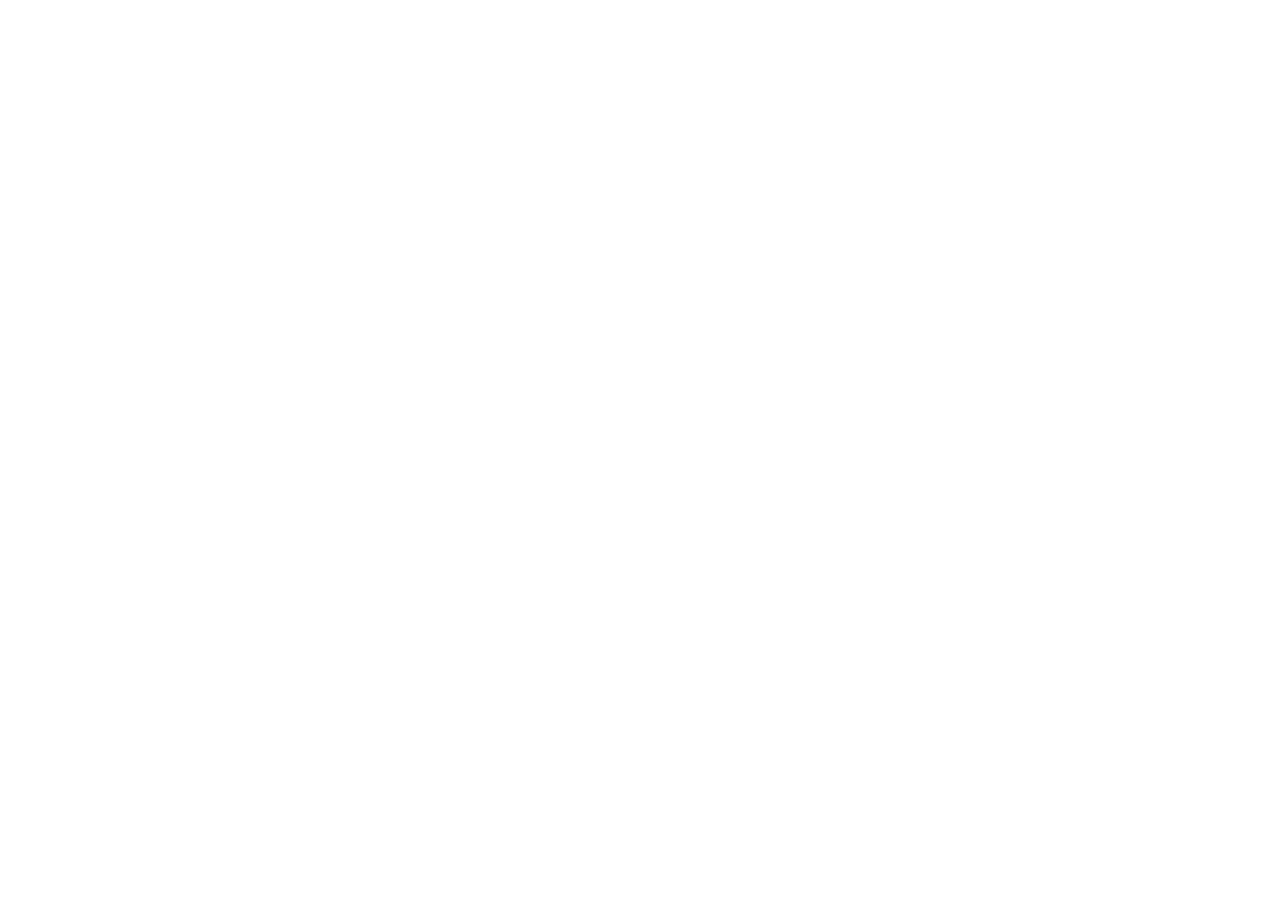
==== index.html @ c3e41154 "new html file" ====
<!DOCTYPE html>
<html lang="en">
<head>
    <meta charset="UTF-8">
    <meta http-equiv="X-UA-Compatible" content="IE=edge">
    <meta name="viewport" content="width=device-width, initial-scale=1.0">
    <title>Document</title>
</head>
<body>
    
</body>
</html>
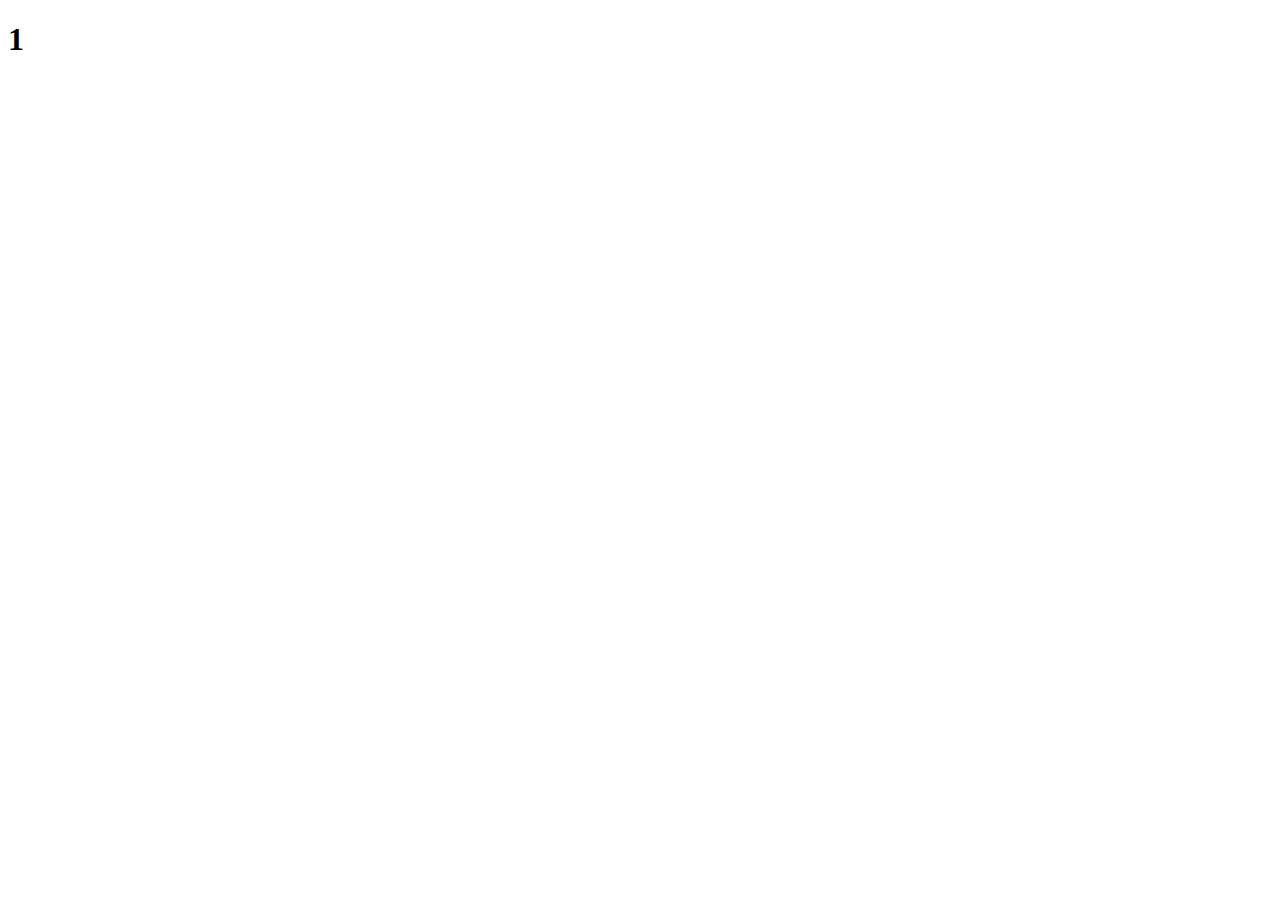
==== commit 12da701d: "make change html file" ====
--- a/index.html
+++ b/index.html
@@ -4,9 +4,11 @@
     <meta charset="UTF-8">
     <meta http-equiv="X-UA-Compatible" content="IE=edge">
     <meta name="viewport" content="width=device-width, initial-scale=1.0">
-    <title>Document</title>
+    <title>GitWork</title>
 </head>
 <body>
-    
+    <h1>1</h1>
+    <div></div>
+    <div></div>
 </body>
 </html>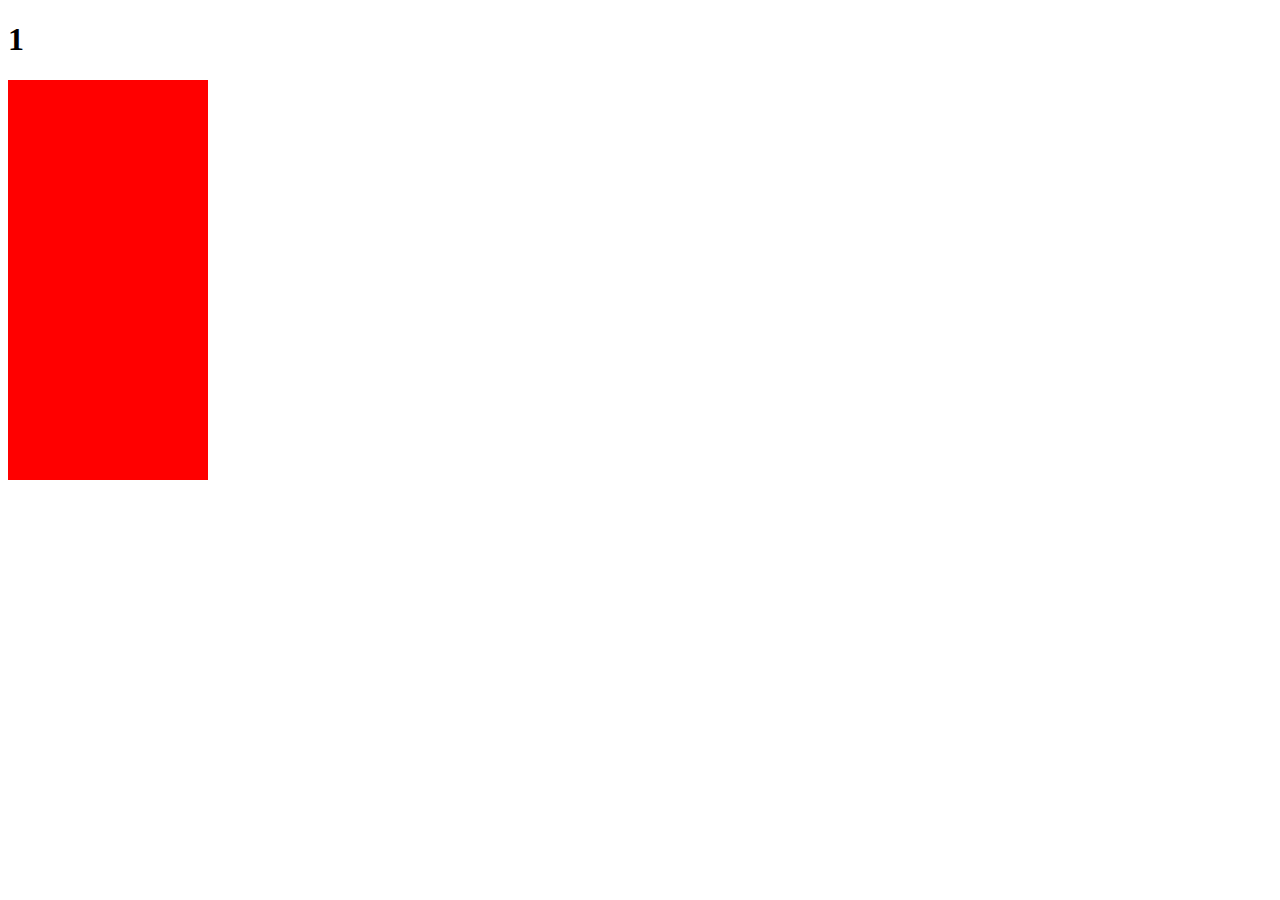
==== commit 65b4f522: "create css" ====
--- a/index.html
+++ b/index.html
@@ -5,6 +5,7 @@
     <meta http-equiv="X-UA-Compatible" content="IE=edge">
     <meta name="viewport" content="width=device-width, initial-scale=1.0">
     <title>GitWork</title>
+<link rel="stylesheet" href="style.css">
 </head>
 <body>
     <h1>1</h1>
--- a/style.css
+++ b/style.css
@@ -0,0 +1,5 @@
+div {
+    width: 200px;
+    height: 200px;
+    background-color: red;
+}